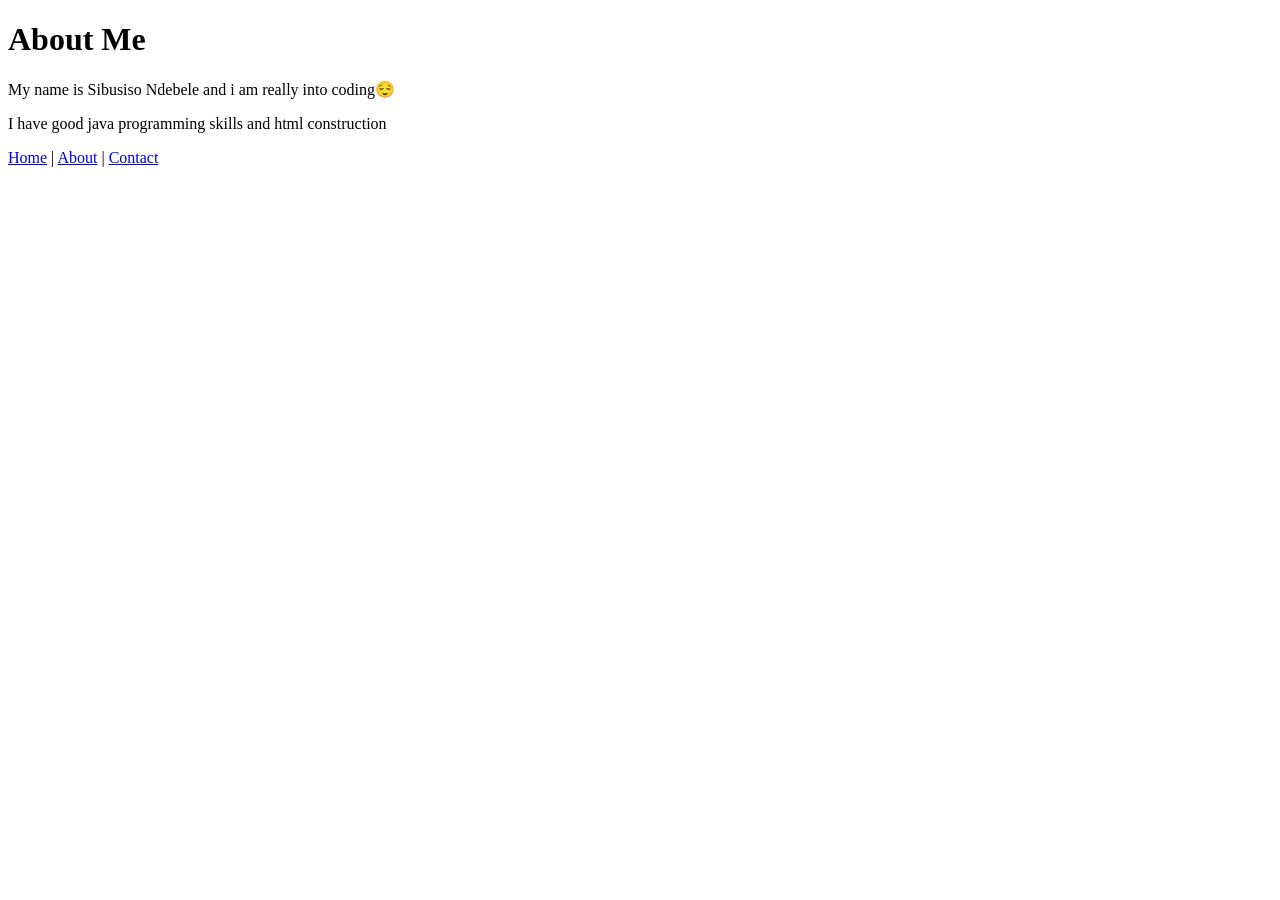
==== about.html @ 3740a14a "Create about.html" ====
<!DOCTYPE html>
<html lang="en">
<head>
 <meta charset="UTF-8">
 <meta name="viewport" content="width=device-width, initial-scale=1.0">
 <title>About Me</title>
</head>
<body>
 <header>
 <h1>About Me</h1>
   <p>My name is Sibusiso Ndebele and i am really into coding😌</p>
   <p>I have good java programming skills and html construction</p>
 <nav>
 <a href="index.html">Home</a> |
 <a href="about.html">About</a> |
 <a href="contact.html">Contact</a>
 </nav>
 </header>
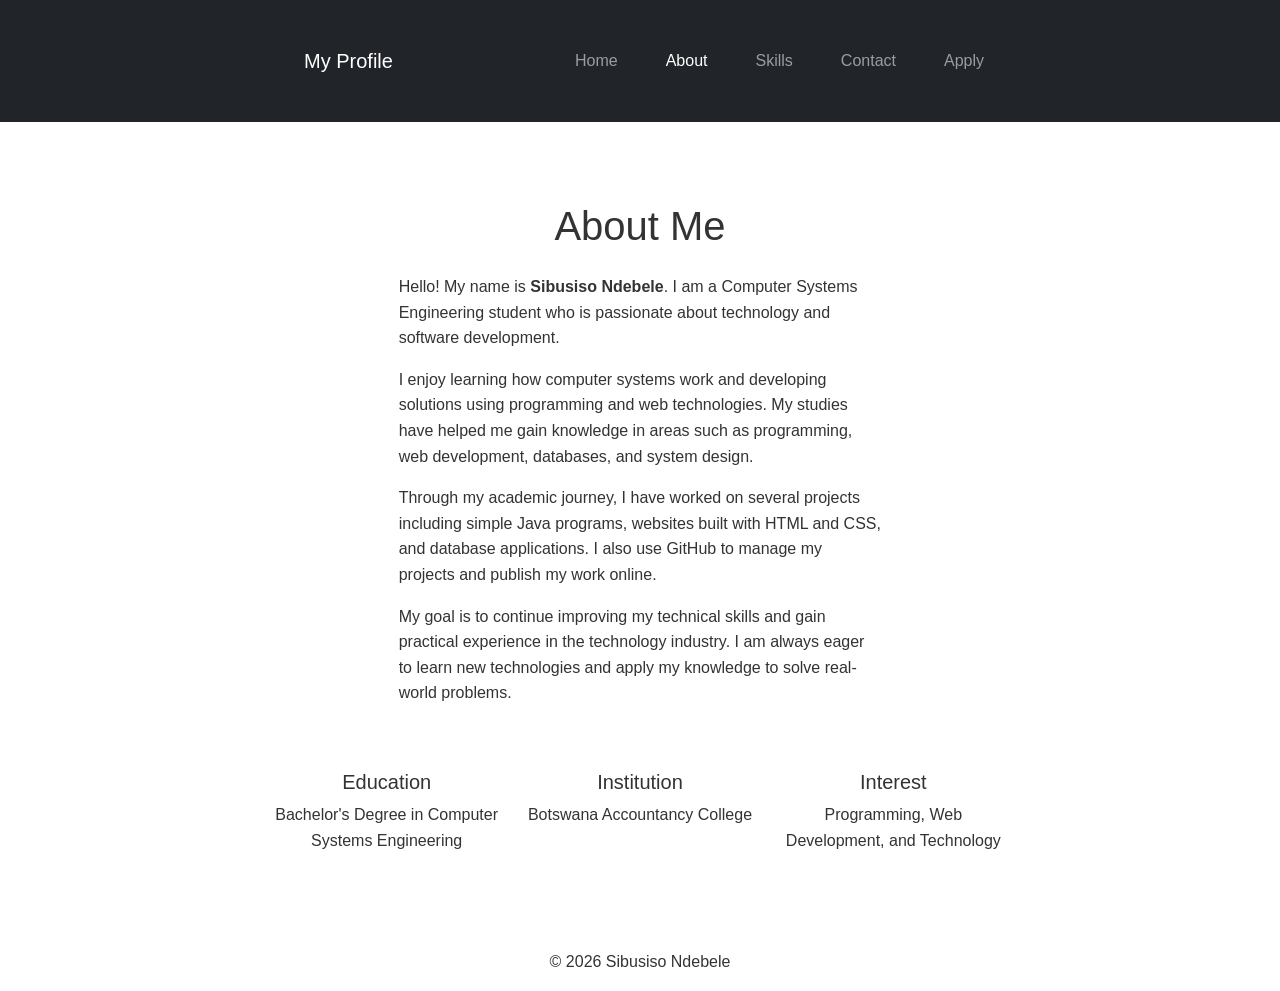
==== commit 72a28069: "Update about.html" ====
--- a/about.html
+++ b/about.html
@@ -1,18 +1,91 @@
 <!DOCTYPE html>
 <html lang="en">
+
 <head>
- <meta charset="UTF-8">
- <meta name="viewport" content="width=device-width, initial-scale=1.0">
- <title>About Me</title>
+
+<meta charset="UTF-8">
+<title>About</title>
+
+<link href="https://cdn.jsdelivr.net/npm/bootstrap@5.3.2/dist/css/bootstrap.min.css" rel="stylesheet">
+<link rel="stylesheet" href="styles.css">
+
 </head>
+
 <body>
- <header>
- <h1>About Me</h1>
-   <p>My name is Sibusiso Ndebele and i am really into coding😌</p>
-   <p>I have good java programming skills and html construction</p>
- <nav>
- <a href="index.html">Home</a> |
- <a href="about.html">About</a> |
- <a href="contact.html">Contact</a>
- </nav>
- </header>
+
+<nav class="navbar navbar-expand-lg navbar-dark bg-dark">
+<div class="container">
+
+<a class="navbar-brand" href="index.html">My Profile</a>
+
+<ul class="navbar-nav ms-auto">
+
+<li class="nav-item"><a class="nav-link" href="index.html">Home</a></li>
+<li class="nav-item"><a class="nav-link active" href="about.html">About</a></li>
+<li class="nav-item"><a class="nav-link" href="skills.html">Skills</a></li>
+<li class="nav-item"><a class="nav-link" href="contact.html">Contact</a></li>
+<li class="nav-item"><a class="nav-link" href="Jobapplication.html">Apply</a></li>
+
+</ul>
+
+</div>
+</nav>
+
+
+<div class="container mt-5">
+
+<h1 class="text-center mb-4">About Me</h1>
+
+<div class="row justify-content-center">
+
+<div class="col-md-8">
+
+<p>
+Hello! My name is <strong>Sibusiso Ndebele</strong>. I am a Computer Systems Engineering student who is passionate about technology and software development.
+</p>
+
+<p>
+I enjoy learning how computer systems work and developing solutions using programming and web technologies. My studies have helped me gain knowledge in areas such as programming, web development, databases, and system design.
+</p>
+
+<p>
+Through my academic journey, I have worked on several projects including simple Java programs, websites built with HTML and CSS, and database applications. I also use GitHub to manage my projects and publish my work online.
+</p>
+
+<p>
+My goal is to continue improving my technical skills and gain practical experience in the technology industry. I am always eager to learn new technologies and apply my knowledge to solve real-world problems.
+</p>
+
+</div>
+
+</div>
+
+
+<div class="row mt-5 text-center">
+
+<div class="col-md-4">
+<h5>Education</h5>
+<p>Bachelor's Degree in Computer Systems Engineering</p>
+</div>
+
+<div class="col-md-4">
+<h5>Institution</h5>
+<p>Botswana Accountancy College</p>
+</div>
+
+<div class="col-md-4">
+<h5>Interest</h5>
+<p>Programming, Web Development, and Technology</p>
+</div>
+
+</div>
+
+</div>
+
+
+<footer class="footer text-center mt-5">
+<p>© 2026 Sibusiso Ndebele</p>
+</footer>
+
+</body>
+</html>
--- a/styles.css
+++ b/styles.css
@@ -0,0 +1,71 @@
+body {
+            font-family: Arial, sans-serif;
+            margin: 0;
+            padding: 0;
+            line-height: 1.6;
+            color: #333;
+        }
+        nav {
+            background: #333;
+            color: #fff;
+            padding: 1rem 0;
+            text-align: center;
+        }
+        nav a {
+            color: #fff;
+            text-decoration: none;
+            margin: 0 1rem;
+            padding: 0.5rem 1rem;
+        }
+        nav a:hover {
+            background: #555;
+            border-radius: 5px;
+        }
+        .container {
+            padding: 2rem;
+            max-width: 800px;
+            margin: auto;
+        }
+        h1, h2 {
+            color: #333;
+        }
+        #about, #contact {
+            padding-top: 50px; /* Offset for fixed header/nav */
+            margin-top: -50px; /* Helps when linking to the anchor */
+        }
+        .contact-info p {
+            margin: 0.5rem 0;
+        }
+    </style>
+</head>
+<body>
+
+    <nav>
+        <a href="#home">Home</a>
+        <a href="#about">About</a>
+        <a href="#contact">Contact</a>
+    </nav>
+
+    <div class="container">
+        <section id="home">
+            <h1>Welcome to my simple GitHub webpage</h1>
+            <p>This is the home section of the website. Use the navigation bar above to jump to the About and Contact sections.</p>
+        </section>
+
+        <section id="about">
+            <h2>About Us</h2>
+        </section>
+
+        <section id="contact">
+            <h2>Contact Us</h2>
+            <div class="contact-info">
+                <p><strong>Email:</strong> <a href="mailto:info@example.com">info@example.com</a></p>
+                <p><strong>Phone:</strong> <a href="tel:+1234567890">+1234567890</a></p>
+                <p><strong>Address:</strong> 123 Main Street, City, Country</p>
+            </div>
+        </section>
+    </div>
+
+</body>
+</html>
+
